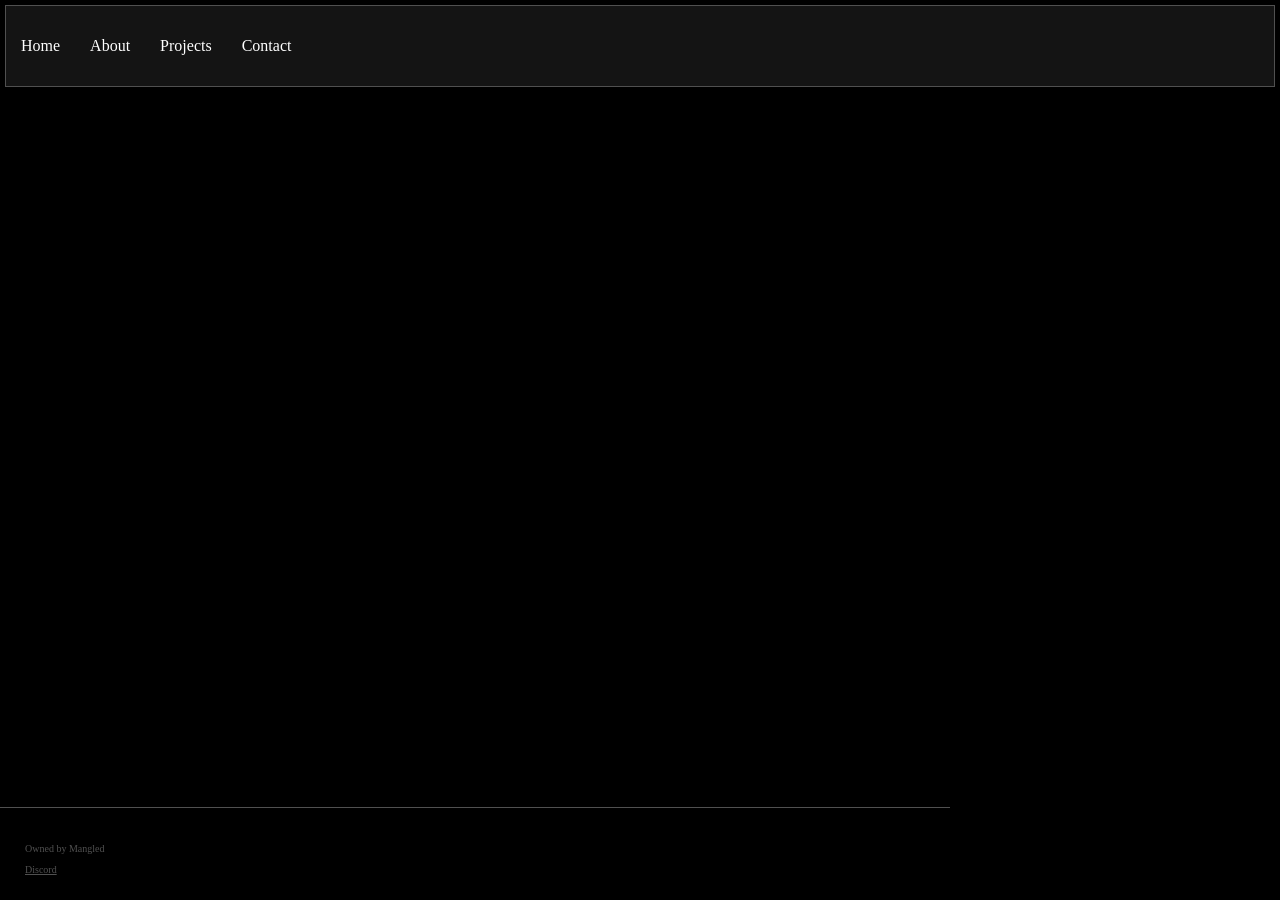
==== index.html @ 9719a954 "Rename home.html to index.html" ====
<!DOCTYPE html>
<html lang="en">
<head>
    <meta charset="UTF-8">
    <meta name="viewport" content="width=device-width, initial-scale=1.0">
    <link rel="stylesheet" href="style.css">
    <title>Mangled</title>
</head>
<body>
    <div id="top_bar">
        <div id="navigation">
            <p>Home</p>
            <p>About</p>
            <p>Projects</p>
            <p>Contact</p>
        </div>
    </div>

    <footer id="footer">
        <p>Owned by Mangled</p>
        <a href="https://youtube.com" style="color:rgb(80, 80, 80);">Discord</a>
    </footer>
</body>
</html>
---- style.css ----
body{
    background-color: black;
    margin: 0px;
    padding: 0px;
}

#top_bar {
    display: block;
    overflow: hidden;
    color: white;
    background-color: rgb(20, 20, 20);

    border-width: 1px;
    border-color: rgb(80, 80, 80);
    border-style: solid;
    margin: 5px;

    user-select: none;
}

#navigation p{
    float: left;
    padding: 15px;
    transition: 0.5s;
    cursor: pointer;
}

#navigation p:hover{
    background-color: rgb(50, 50, 50);
}

#footer{
    border-top: 1px;
    border-top-color: rgb(80, 80, 80);
    border-top-style: solid;
    
    display: block;
    color: rgb(80, 80, 80);
    padding: 25px;
    margin:0px;

    position: fixed;
    width: 100vh;
    bottom: 0;

    font-size: 10px;
}
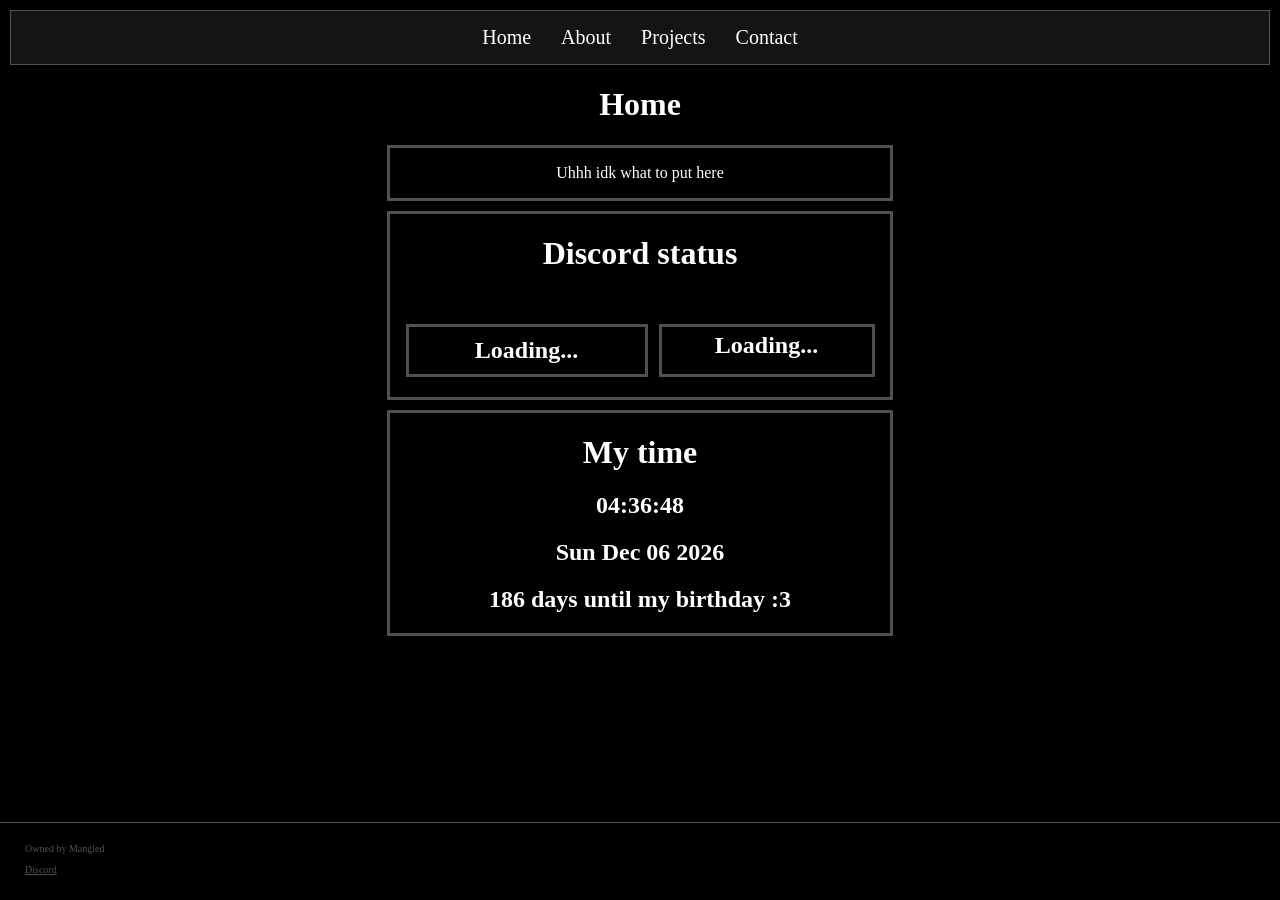
==== commit c5dbe1a2: "Uploaded the beta version" ====
--- a/index.html
+++ b/index.html
@@ -1,18 +1,49 @@
 <!DOCTYPE html>
 <html lang="en">
+
 <head>
     <meta charset="UTF-8">
     <meta name="viewport" content="width=device-width, initial-scale=1.0">
     <link rel="stylesheet" href="style.css">
-    <title>Mangled</title>
+    <link rel="icon" type="image/png" href="cool kitty.png">
+    <title>Mangled.info</title>
 </head>
+
 <body>
     <div id="top_bar">
         <div id="navigation">
-            <p>Home</p>
-            <p>About</p>
-            <p>Projects</p>
-            <p>Contact</p>
+            <a href="index.html">Home</a>
+            <a href="about.html">About</a>
+            <a href="projects.html">Projects</a>
+            <a href="contact.html">Contact</a>
+        </div>
+    </div>
+
+    <div id="inhoud">
+        <h1>Home</h1>
+
+        <div id="text">
+            <p>
+                Uhhh idk what to put here
+            </p>
+        </div>
+    </div>
+
+    <div class="widgets">
+        <div id="discord">
+            <h1>Discord status</h1>
+            <div id="discorddiv">
+                <h2 id="online">Loading...</h2>
+                <h2 id="status">placeholder</h2>
+            </div>
+        </div>
+        <div id="time">
+            <h1>My time</h1>
+            <div>
+                <h2 id="clock">No time available(404)</h2>
+                <h2 id="date"></h2>
+                <h2 id="countdown"></h2>
+            </div>
         </div>
     </div>
 
@@ -21,4 +52,78 @@
         <a href="https://youtube.com" style="color:rgb(80, 80, 80);">Discord</a>
     </footer>
 </body>
-</html>
+
+<script>
+
+    const targetText = document.getElementById("discord")
+
+    async function DiscordStatus() {
+        const statusElement = document.getElementById("status");
+        const onlineElement = document.getElementById("online");
+        statusElement.innerHTML = "Loading..."
+        statusElement.innerHTML = "Loading..."
+
+        fetch("https://api.lanyard.rest/v1/users/897849927986712637")
+        .then(res => res.json())
+        .then(data => {
+          const customStatus = data.data.activities.find(
+            activity => activity.type === 4
+          );
+
+          const online = data.data.discord_status
+          if (online) {
+            onlineElement.innerHTML = online
+          }
+        
+          if (customStatus) {
+            statusElement.textContent =
+              `${customStatus.emoji?.name ?? ""} ${customStatus.state}`;
+          } else {
+            statusElement.textContent = "No custom status found";
+          }
+        });
+    }
+
+    function updateTime() {
+        const clockelement = document.getElementById("clock");
+        const dateelement = document.getElementById("date");
+
+        let targetDate = new Date("2026-06-10")
+        const countdown = document.getElementById("countdown");
+
+        const now = new Date();
+        let difference = targetDate - now;
+
+        if (difference == 0) {
+            countdown.textContent = "0 days;"
+        };
+        
+        if (difference < 0) {
+            targetDate = new Date("2027-06-10")
+        };
+
+        difference = targetDate - now;
+        const days = Math.ceil(difference / (1000 * 60 * 60 * 24));
+
+        clockelement.textContent = now.toLocaleTimeString([], {
+            hour: "2-digit",
+            minute: "2-digit",
+            second: "2-digit",
+            hour12: false,
+        });
+
+        dateelement.textContent = now.toDateString()
+
+        countdown.textContent = `${days} day${days !== 1 ? "s" : ""} until my birthday :3`
+    }
+
+    
+
+    DiscordStatus()
+    setInterval(DiscordStatus, 10000)
+    updateTime()
+    setInterval(updateTime, 1000)
+
+</script>
+
+</html>
--- a/style.css
+++ b/style.css
@@ -1,11 +1,14 @@
-body{
+body {
     background-color: black;
     margin: 0px;
     padding: 0px;
+    font-size: 1rem;
 }
 
 #top_bar {
-    display: block;
+    display: flex;
+    justify-content: center;
+
     overflow: hidden;
     color: white;
     background-color: rgb(20, 20, 20);
@@ -13,35 +16,121 @@
     border-width: 1px;
     border-color: rgb(80, 80, 80);
     border-style: solid;
-    margin: 5px;
+    margin: 10px;
 
     user-select: none;
 }
 
-#navigation p{
+#navigation a {
+    color: white;
+    text-decoration: none;
     float: left;
-    padding: 15px;
+    padding: clamp(1px, 15px, 15px);
     transition: 0.5s;
     cursor: pointer;
+
+    font-size: clamp(1px, 3.6vw, 20px);
 }
 
-#navigation p:hover{
+#navigation a:hover {
     background-color: rgb(50, 50, 50);
 }
 
-#footer{
+#footer {
     border-top: 1px;
     border-top-color: rgb(80, 80, 80);
     border-top-style: solid;
-    
+
     display: block;
     color: rgb(80, 80, 80);
     padding: 25px;
-    margin:0px;
+    padding-top: 10px;
+    margin: 0px;
 
     position: fixed;
-    width: 100vh;
+    width: 1000vh;
     bottom: 0;
 
     font-size: 10px;
+    z-index: 1;
+
+    background-color: black;
+}
+
+#aboutMe {
+    color: white;
+}
+
+#aboutMe h1 {
+    text-align: center;
+}
+
+#aboutMe p {
+    margin: 15px;
+}
+#AMtextmar{
+    margin: 10px;
+}
+#AMtext {
+    border-style: solid;
+    border-radius: 1px;
+    border-color: rgb(80, 80, 80);
+    max-width: 500px;
+    display: flex;
+    margin-left: auto;
+    margin-right: auto;
+}
+
+#inhoud{
+    color: white;
+    text-align: center;
+    margin: 10px;
+}
+#inhoud #text{
+    border: rgb(80, 80, 80), solid;
+    max-width: 500px;
+    margin-left: auto;
+    margin-right: auto;
+}
+
+.widgets{
+    color: white;
+    margin: 10px;
+}
+.widgets #discord{
+    text-align: center;
+    border: solid, rgb(80, 80, 80);
+    margin: 10px;
+    max-width: 500px;
+    margin-left: auto;
+    margin-right: auto;
+}
+
+#discorddiv{
+    display: flex;
+    justify-content: space-around;
+    padding: 10px;
+    padding-bottom: 0;
+}
+
+#status{
+    border: rgb(80, 80, 80), solid;
+    max-width: clamp(1px, 200px, 450px);
+    padding: 5px;
+    width: 45%;
+}
+
+#online{
+    border: rgb(80, 80, 80), solid;
+    padding: 10px;
+    width: 45%;
+}
+
+.widgets #time{
+    color: white;
+    border: rgb(80, 80, 80), solid;
+    margin-left: auto;
+    margin-right: auto;
+    text-align: center;
+    max-width: 500px;
 }
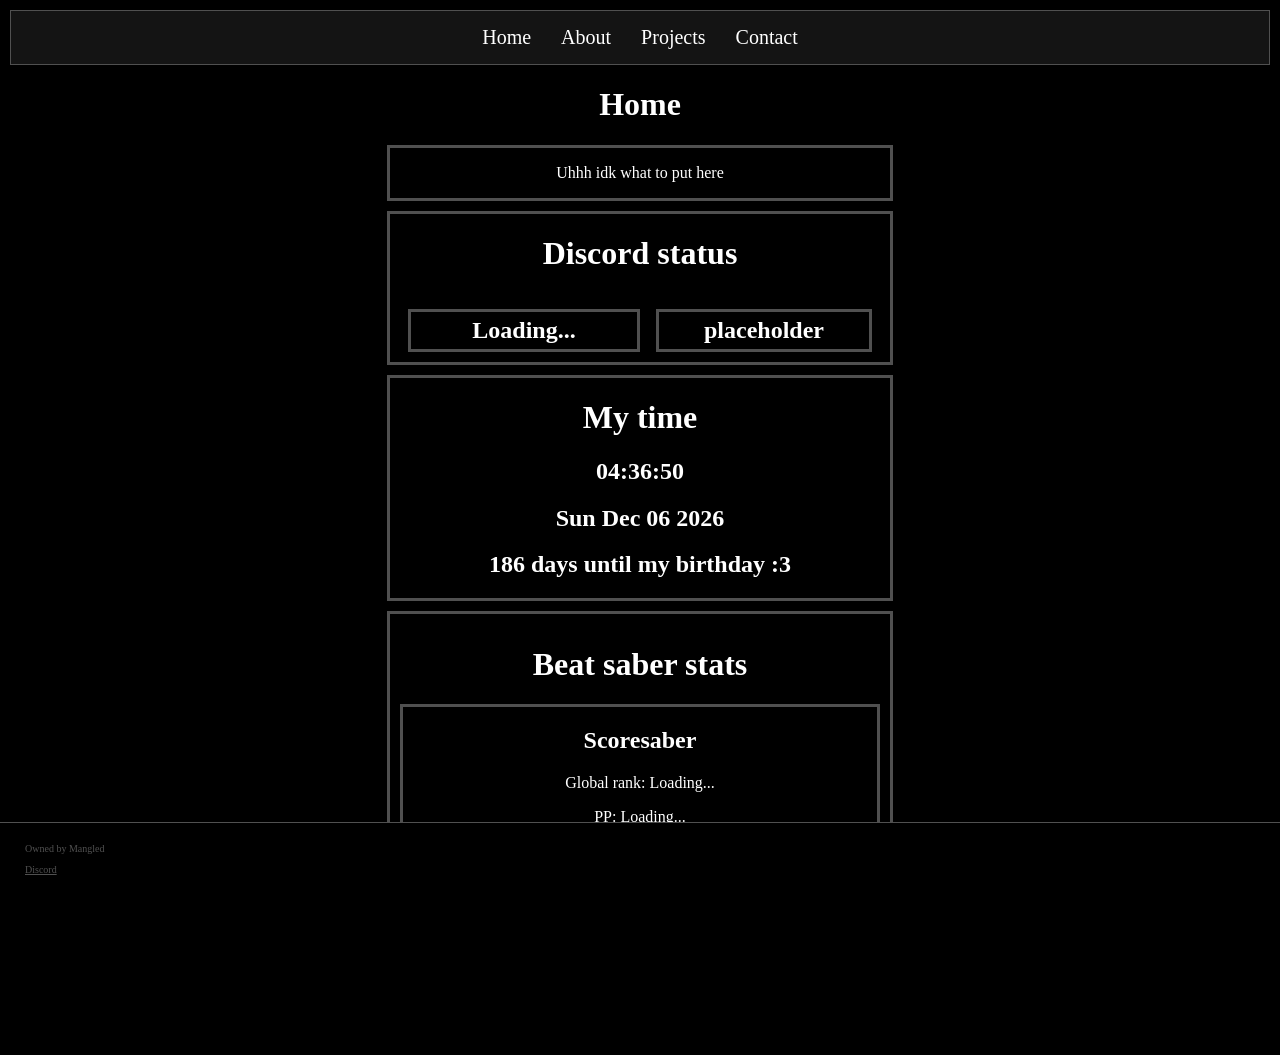
==== commit dd2bf2d5: "Add files via upload" ====
--- a/index.html
+++ b/index.html
@@ -45,6 +45,25 @@
                 <h2 id="countdown"></h2>
             </div>
         </div>
+        <div id="beatsaber">
+            <h1>Beat saber stats</h1>
+            <div id="scoresaber">
+                <h2>Scoresaber</h2>
+                <p>Global rank: <span id="SSrank">Loading...</span></p>
+                <p>PP: <span id="SSpp">Loading...</span></p>
+            </div>
+            <div id="beatleader" hidden>
+                <h2>beatleader</h2>
+                <p>Global rank: <span id="BLrank">Loading...</span></p>
+                <p>PP: <span id="BLpp">Loading...</span></p>
+            </div>
+        </div>
+    </div>
+
+    <div style="color: black; user-select: none;">
+        <h1>filler</h1>
+        <h1>filler</h1>
+        <h1>filler</h1>
     </div>
 
     <footer id="footer">
@@ -60,8 +79,8 @@
     async function DiscordStatus() {
         const statusElement = document.getElementById("status");
         const onlineElement = document.getElementById("online");
-        statusElement.innerHTML = "Loading..."
-        statusElement.innerHTML = "Loading..."
+        //statusElement.innerHTML = "Loading..."
+        //statusElement.innerHTML = "Loading..."
 
         fetch("https://api.lanyard.rest/v1/users/897849927986712637")
         .then(res => res.json())
@@ -117,13 +136,34 @@
         countdown.textContent = `${days} day${days !== 1 ? "s" : ""} until my birthday :3`
     }
 
-    
+    async function loadBeatleader() {
+    try {
+        const response = await fetch("http://fiets.local/beatleaderStats");
+        const data = await response.json();
+
+        document.getElementById("BLrank").textContent =
+            "#" + data.rank;
+
+        document.getElementById("BLpp").textContent =
+            data.pp.toFixed(2);
+    } catch (error) {
+        console.error("Failed to load player data:", error);
+    }
+    }
+
+    async function loadScoresaber() {
+        const response = await fetch("https://scoresaber.com/api/v2/players/76561199187233508");
+        const data = await response.json();
+        document.getElementById("SSrank").textContent = "#" + data.stats.rank;
+        document.getElementById("SSpp").textContent = Math.ceil(data.stats.totalPP);
+    }
 
     DiscordStatus()
     setInterval(DiscordStatus, 10000)
     updateTime()
     setInterval(updateTime, 1000)
+    loadScoresaber()
+    //loadBeatleader()
 
 </script>
-
 </html>
--- a/style.css
+++ b/style.css
@@ -117,12 +117,16 @@
     border: rgb(80, 80, 80), solid;
     max-width: clamp(1px, 200px, 450px);
     padding: 5px;
+    margin: 5px;
+    margin-bottom: 10px;
     width: 45%;
 }
 
 #online{
     border: rgb(80, 80, 80), solid;
-    padding: 10px;
+    padding: 5px;
+    margin: 5px;
+    margin-bottom: 10px;
     width: 45%;
 }
 
@@ -133,4 +137,25 @@
     margin-right: auto;
     text-align: center;
     max-width: 500px;
+}
+
+#beatsaber{
+    max-width: 480px;
+    margin-top: 10px;
+    margin-left: auto;
+    margin-right: auto;
+    text-align: center;
+    border: rgb(80, 80, 80), solid;
+    
+    padding: 10px;
+}
+
+#scoresaber{
+    border: rgb(80, 80, 80), solid;
+    max-width: 500px;
+}
+#beatleader{
+    margin-top: 10px;
+    border: rgb(80, 80, 80), solid;
+    max-width: 500px;
 }
